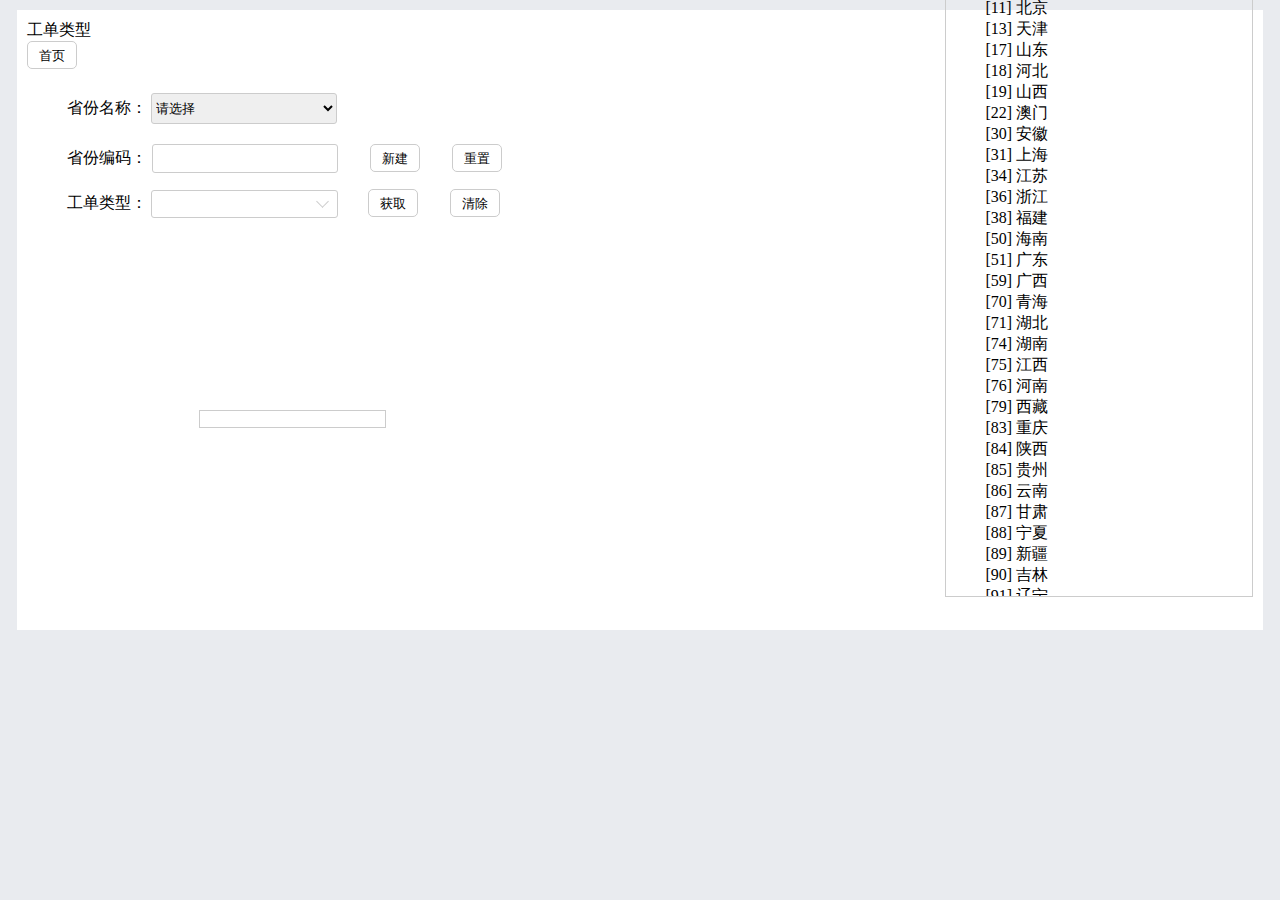
==== src/main/resources/static/sheettype/page/sheettype.html @ 1e1bc466 "更新" ====
<!DOCTYPE html>
<html lang="en">
<head>
    <meta charset="UTF-8">
    <meta http-equiv="X-UA-Compatible" content="IE=8;IE=9;IE=10;IE=11;IE=EDGE"/>
    <meta charset="UTF-8">
    <title>工单类型</title>
    <link rel="shortcut icon" type="image/x-icon" href="../../common/img/hero-old.png">
    <link rel="stylesheet" type="text/css" href="../../common/css/common.css">
    <link rel="stylesheet" type="text/css" href="../css/sheettype.css">
    <link rel="stylesheet" type="text/css" href="http://www.jeasyui.net/Public/js/easyui/themes/default/easyui.css">
    <link rel="stylesheet" type="text/css" href="http://www.jeasyui.net/Public/js/easyui/themes/icon.css">
    <link rel="stylesheet" type="text/css" href="../../common/utils/zTree_v3/css/zTreeStyle/zTreeStyle.css">
    <link rel="stylesheet" type="text/css" href="../../common/utils/spop/css/spop.css">
    <script type="text/javascript" src="../../common/js/jquery.js"></script>
    <script type="text/javascript" src="../../common/js/common.js"></script>
    <script type="text/javascript" src="../../common/utils/zTree_v3/js/jquery.ztree.core-3.5.js"></script>
    <script type="text/javascript" src="../../common/utils/zTree_v3/js/jquery.ztree.excheck-3.5.js"></script>
    <script type="text/javascript" src="http://www.jeasyui.net/Public/js/easyui/jquery.easyui.min.js"></script>
    <script type="text/javascript" src="../../common/utils/spop/js/spop.js"></script>
    <script type="text/javascript" src="../js/sheettype.js"></script>
    <script>
        $(function () {
            $("#headPage").load("../../common/page/head.html");
            $("#headFoot").load("../../common/page/foot.html");
        })
    </script>
</head>
<body>
<div id="headPage"></div>
<div class="dbody">
    <div class="dtitle">
        工单类型
    </div>
    <button class="twoWordsButton"
            onclick="window.location.href='/ms/service/web/index/page/index.html'">首页
    </button>
    <!--省份下拉框-->
    <div id="dproName" style="width: 40%;height: 40px;margin: 20px 0px 0px 40px;line-height: 38px">
        <span>省份名称：</span>
        <select id="proSel" name="proSel"
                style="width: 186px;height: 31px;border-radius: 3px;border: 1px #ccc solid;outline: none">
            <option selected value="0">请选择</option>
        </select>
    </div>
    <!--省份编码-->
    <div id="dproId" style="width: 500px;margin: 15px 0 0 40px;">
        省份编码：<input type="text" id="proId"
                    style="width: 174px;height: 27px;border-radius: 3px;border: 1px #ccc solid;padding: 0px 5px;margin-left: 5px;outline: none">
        <button class="twoWordsButton" onclick="Sheettype.create()" style="margin-left: 28px;">新建</button>
        <button class="twoWordsButton" onclick="Sheettype.reset('#sheetType','#sheetSel')" style="margin-left: 28px;">
            重置
        </button>
    </div>
    <!--工单类型下拉框-->
    <div class="zTreeDemoBackground left">
        <ul class="list" style="list-style: none;">
            <li class="title">
                工单类型：
                <input type="hidden" name="sheetType" id="sheetType"/>
                <input type="text" id="sheetSel" readonly value=""
                       style="width: 155px;height: 24px;border-radius: 3px;border: 1px #ccc solid;padding-left: 5px;padding-right: 25px;outline: none"
                       onclick="Sheettype.showMenu();"/>
                <a href="javascript:void(0)" id="showa" onclick="Sheettype.showMenu();"
                   style="display: inline-block;width: 24px;height: 26px;position: relative;right: 31px;">
                    <b style="display: inline-block;width: 8px;height: 8px;border-right: 1px #ccc solid;border-bottom: 1px #ccc solid;transform: rotate(45deg);position: relative;top: -2px;right: -7px;"></b>
                </a>
                <button class="twoWordsButton" onclick="getVal()" id="menuBtn" style="margin-left: -2px;">获取</button>
                <button class="twoWordsButton" onclick="Sheettype.clear('#sheetType','#sheetSel')" id="clear"
                        style="margin-left: 28px;">清除
                </button>
            </li>
        </ul>
    </div>
    <div id="menuContent" class="menuContent"
         style="border: 1px #ccc solid;max-height: 227px;width: 185px;position: absolute;left: 199.125px;top: 409.5px;">
        <ul id="sheetTree" class="ztree menuul"
            style="margin-top: 0;overflow: scroll;width:175px;max-height: 200px;"></ul>
    </div>

    <!--异步-->
    <!--<div id="dproId" style="width: 500px;margin: 15px 0 0 40px;">
        异步搜索：<input type="text" id="codeName" name="codeName" onkeyup="Sheettype.searchWord(this)" onclick="Sheettype.searchWord(this)" style="width: 174px;height: 27px;border-radius: 3px;border: 1px #ccc solid;padding: 0px 5px;margin-left: 5px;outline: none">
        <div id="showDiv" class="menuul" style="display:none;position:absolute;left: 155px;z-index:1000;background:#fff;width:184px;height:160px;overflow: scroll;border:1px solid #ccc;">
        </div>
        <button class="twoWordsButton" <%&#45;&#45;onclick="Sheettype.searchWord('#codeName')"&#45;&#45;%> style="margin-left: 28px;">搜索</button>
    </div>-->

    <!--省份菜单-固定版-->
    <div class="menuContent"
         style="float: right;width: 25%;height: 619px;position: relative;bottom: 260px;border: 1px #ccc solid;">
            <span>
                <ul class="menuul" style="list-style: none;max-height: 619px;overflow: scroll;margin-top: 0;">
                    <li>[10] 内蒙古</li>
                    <li>[11] 北京</li>
                    <li>[13] 天津</li>
                    <li>[17] 山东</li>
                    <li>[18] 河北</li>
                    <li>[19] 山西</li>
                    <li>[22] 澳门</li>
                    <li>[30] 安徽</li>
                    <li>[31] 上海</li>
                    <li>[34] 江苏</li>
                    <li>[36] 浙江</li>
                    <li>[38] 福建</li>
                    <li>[50] 海南</li>
                    <li>[51] 广东</li>
                    <li>[59] 广西</li>
                    <li>[70] 青海</li>
                    <li>[71] 湖北</li>
                    <li>[74] 湖南</li>
                    <li>[75] 江西</li>
                    <li>[76] 河南</li>
                    <li>[79] 西藏</li>
                    <li>[83] 重庆</li>
                    <li>[84] 陕西</li>
                    <li>[85] 贵州</li>
                    <li>[86] 云南</li>
                    <li>[87] 甘肃</li>
                    <li>[88] 宁夏</li>
                    <li>[89] 新疆</li>
                    <li>[90] 吉林</li>
                    <li>[91] 辽宁</li>
                    <li>[97] 黑龙江</li>
                    <li>[98] 集团客服</li>
                    <li>[AA] 广东互联网基地</li>
                    <li>[AB] 安徽智能语音导航基地</li>
                    <li>[AC] 北京升级投诉中心</li>
                    <li>[AD] 北京国漫中心</li>
                    <li>[AE] 腾讯运营中心</li>
                </ul>
            </span>
    </div>
</div>
<div id="headFoot"></div>
</body>
</html>
---- src/main/resources/static/common/css/common.css ----
body {
    background-color: #E9EBEF
}

#dhead {
    background-color: white;
    width: 100%;
    height: 70px;
    margin: 0 auto;
    box-sizing: border-box;
}

#logo {
    width: 280px;
    height: 45px;
    position: relative;
    top: 12px;
    left: 25px;
    background-size: 100% auto;
    background: url(http://127.0.0.1:8011/ms/service/web/common/img/hero.png) no-repeat 0 0;
    cursor: pointer;
}

#loginAndRegist {
    width: 200px;
    height: 70px;
    line-height: 68px;
    float: right;
    position: relative;
    top: -115px;
}

a{
    color: #29ABE2;
}

.dbody {
    background-color: white;
    width: 97%;
    height: 600px;
    margin: 0 auto;
    margin-top: 10px;
    margin-bottom: 10px;
    padding: 10px;
}

.dfoot {
    background-color: white;
    width: 100%;
    height: 120px;
    margin: 0 auto;
    text-align: center;
    line-height: 68px;
    color: #999999;
    font-family: "Arial";
    font-size: smaller;
}

#dfootInfo {
    text-align: center;
    width: 50%;
    margin: 0 auto;
    position: relative;
    top: 26px;
}

.dfoot a {
    color: #999999;
}

button {
    cursor: pointer;
    border: 0.5px #ccc solid;
    border-radius: 5px;
    background-color: white;
    text-align: center;
    outline: none;
}

button:hover {
    background-color: #29ABE2;
    border: 0.5px #3295D9 solid;
    color: white;
}

/*button中有两个字符*/
.twoWordsButton {
    width: 50px;
    height: 28px;
    line-height: 26px;
}

/*button中有四个字符*/
.fourWordsButton {
    width: 110px;
    height: 35px;
    line-height: 26px;
}

.navMenuSpan {
    cursor: pointer;
    text-align: center;
    outline: none;
}

.navMenuSpan:hover {
    color: #29ABE2;
}

#nav-div-menu{
    width: 500px;
    height: 70px;
    position: relative;
    top: -45px;
    left: 305px;
}

/*button中有两个字符*/
.twoWordsSpan {
    width: 50px;
    height: 28px;
    line-height: 26px;
}

/*button中有四个字符*/
.fourWordsSpan {
    width: 110px;
    height: 35px;
    line-height: 26px;
}

/*滚动条宽高*/
.menuul::-webkit-scrollbar {
    width: 8px;
    height: 8px;
}

/*滚动条里面的滑块*/
.menuul::-webkit-scrollbar-thumb {
    border-radius: 5px; /*滑块圆角*/
    -webkit-box-shadow: inset 0 0 5px rgba(0, 0, 0, 0.2);
    background: rgba(0, 0, 0, 0.2);
}

/*滚动条里面的轨道*/
.menuul::-webkit-scrollbar-track {
    border-radius: 5px;
    -webkit-box-shadow: inset 0 0 5px rgba(0, 0, 0, 0.2);
    /*background: rgba(0,0,0,0.2);*/
}

#ul-menu, #ul-menu li, #nav-ul-menu, #nav-ul-menu li {
    list-style: none; /* 将默认的列表符号去掉 */
    padding: 0; /* 将默认的内边距去掉 */
    margin: 0; /* 将默认的外边距去掉 */
}

#ul-menu li{
    float: left; /* 往左浮动 */
    margin: 5px 10px 5px 0;
}

#ul-menu li:last-child, #nav-ul-menu li:last-child {
    margin: 5px 0 5px 0;
}

#nav-ul-menu{
    position: relative;
    top: 17px;
}

#nav-ul-menu li{
    float: left; /* 往左浮动 */
    margin: 5px 30px 5px 0;
}

/*隐藏*/
.hide {
    display: none;
}

/*激活状态*/
.active{
    color: #29ABE2;
}
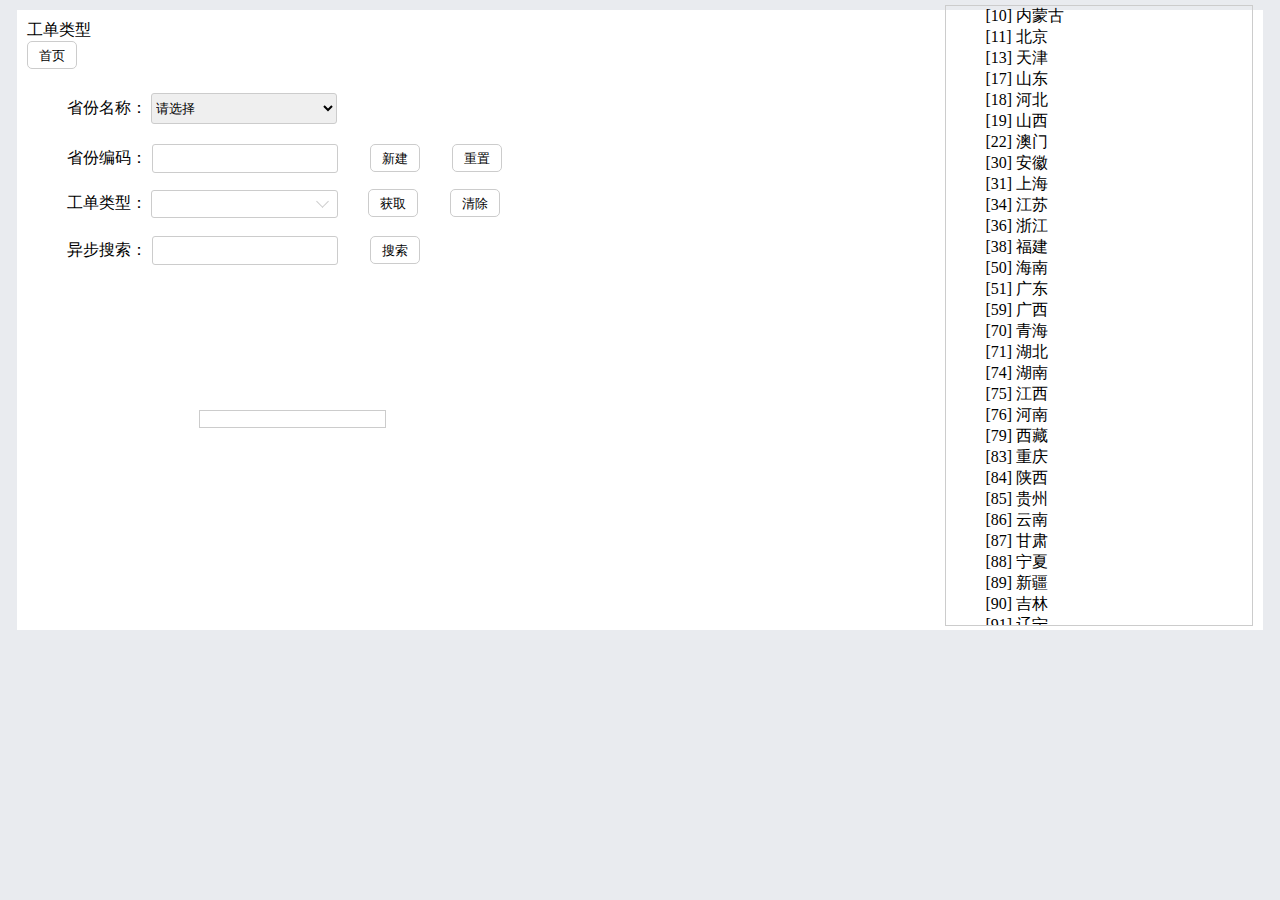
==== commit 966c7f43: "异步搜索" ====
--- a/src/main/resources/static/sheettype/page/sheettype.html
+++ b/src/main/resources/static/sheettype/page/sheettype.html
@@ -73,18 +73,18 @@
         </ul>
     </div>
     <div id="menuContent" class="menuContent"
-         style="border: 1px #ccc solid;max-height: 227px;width: 185px;position: absolute;left: 199.125px;top: 409.5px;">
+         style="border: 1px #ccc solid;max-height: 227px;width: 185px;position: absolute;left: 199.125px;top: 409.5px;background-color: #ffffff">
         <ul id="sheetTree" class="ztree menuul"
             style="margin-top: 0;overflow: scroll;width:175px;max-height: 200px;"></ul>
     </div>
 
     <!--异步-->
-    <!--<div id="dproId" style="width: 500px;margin: 15px 0 0 40px;">
+    <div id="asyProId" style="width: 500px;margin: 15px 0 0 40px;">
         异步搜索：<input type="text" id="codeName" name="codeName" onkeyup="Sheettype.searchWord(this)" onclick="Sheettype.searchWord(this)" style="width: 174px;height: 27px;border-radius: 3px;border: 1px #ccc solid;padding: 0px 5px;margin-left: 5px;outline: none">
         <div id="showDiv" class="menuul" style="display:none;position:absolute;left: 155px;z-index:1000;background:#fff;width:184px;height:160px;overflow: scroll;border:1px solid #ccc;">
         </div>
-        <button class="twoWordsButton" <%&#45;&#45;onclick="Sheettype.searchWord('#codeName')"&#45;&#45;%> style="margin-left: 28px;">搜索</button>
-    </div>-->
+        <button class="twoWordsButton" onclick="Sheettype.searchWord('#codeName')" style="margin-left: 28px;">搜索</button>
+    </div>
 
     <!--省份菜单-固定版-->
     <div class="menuContent"
